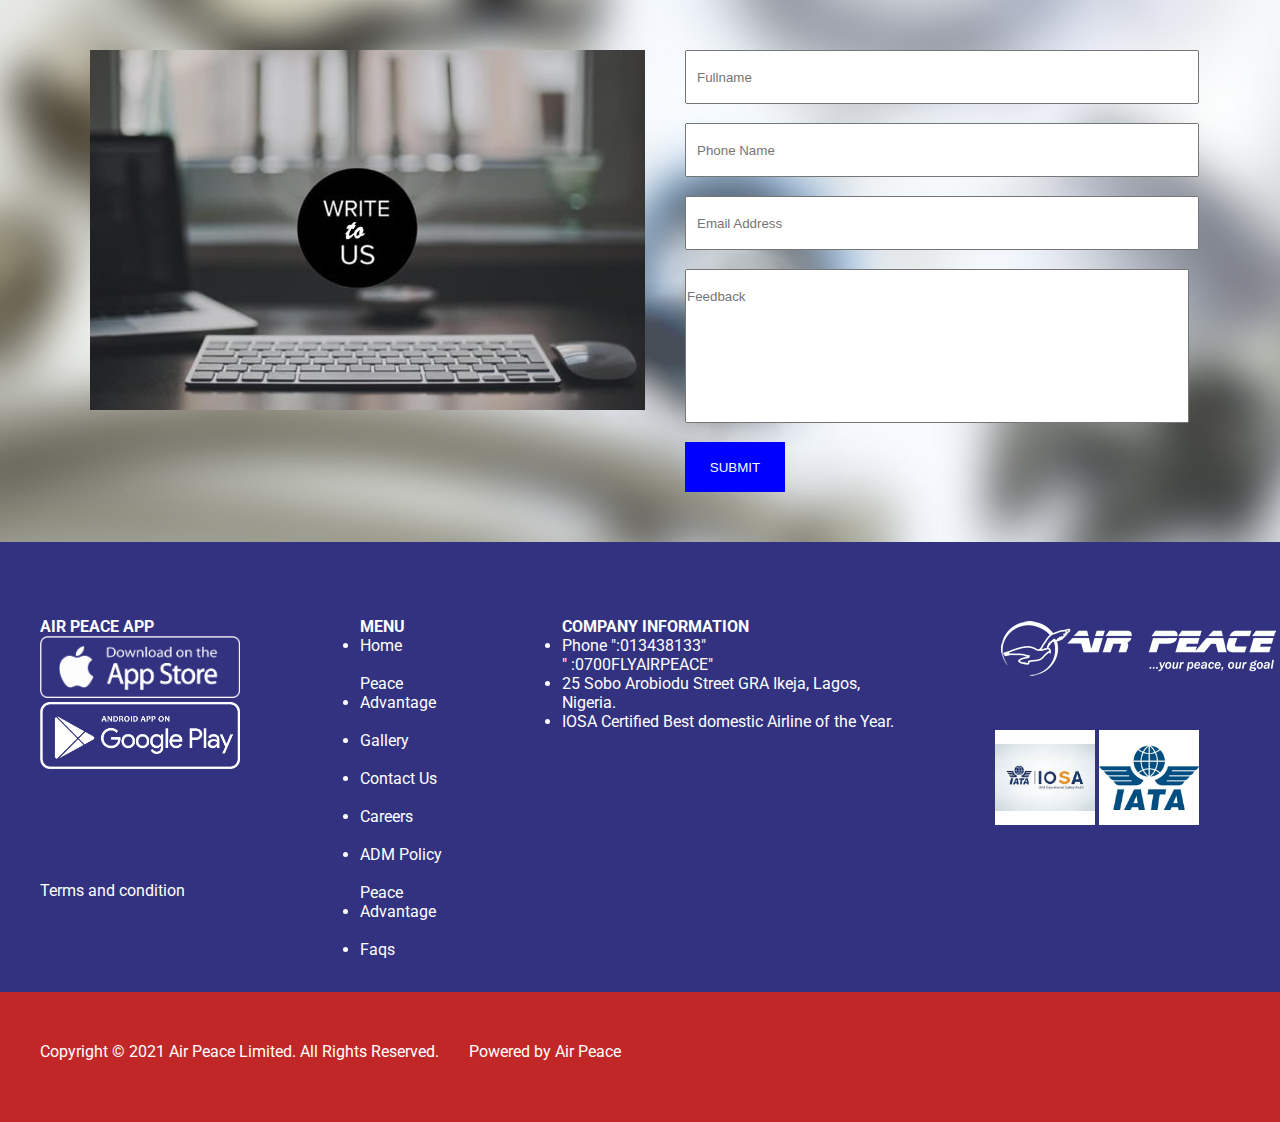
==== footer.html @ f191a8d8 "Add files via upload" ====
<!DOCTYPE html>
<html lang="en">
<head>
    <meta charset="UTF-8">
    <meta http-equiv="X-UA-Compatible" content="IE=edge">
    <meta name="viewport" content="width=device-width, initial-scale=1.0">
    <link rel="stylesheet" href="./footer.css">
    <title>Document</title>
</head>
<body>
    <footer>
   <section class="section1">
    <div class="feedback">
        <div class="general"></div>
<div><img src="./feedback-pic.jpg" alt="">
    </div>
    <div>
    <form action="" target="_blank">
<input type="text" name="fullname" id="enter" placeholder="Fullname"><br><br>
<input type="text" name="phonenumber" id="enter" placeholder="Phone Name"><br><br>
<input type="text" name="email address" id="enter" placeholder="Email Address" ><br><br>
<input type="text" name="feedback" id="feedback" placeholder="Feedback"><br><br>
<input type="submit" value="SUBMIT" id="submit">
    </form>
</div>
</div>
   </section> 
   <section class="section2">
        <div class="app">
            <div class="app1">
        <h4>AIR PEACE APP</h4>
        <a href="www.google"><img src="./playstore.png" alt="f" width="200px"></a><br>
        <a href="www.apple"><img src="./applestore.png" alt="g" width="200px"></a><br><br><br></div>
        <a href="www.term and condition">Terms and condition</a>
        </div>
        <div class="menu">
            <h4>MENU</h4>
            <ul>
           <li> <a href="">Home</a></li><br>
           <li> <a href="">Peace Advantage</a></li><br>
           <li> <a href="">Gallery</a></li><br>
           <li><a href="">Contact Us</a></li><br>
           <li><a href="">Careers</a></li><br>
           <li><a href="">ADM Policy</a></li><br>
           <li><a href="">Peace Advantage</a></li><br>
           <li><a href="">Faqs</a></li></ul><br>
        </div>
    </div>
    <div class="info">
        <div class="Contact">
            <h4>COMPANY INFORMATION</h4>
            <ul>
            <li><span>Phone</span> 
                ":013438133" <br><span></span>
                    " :0700FLYAIRPEACE"</li>
        
           <li> 25 Sobo Arobiodu Street GRA Ikeja, Lagos, Nigeria.</li>
           <li>IOSA Certified Best domestic Airline of the Year.</li>
            </ul></div>
            <div class="logo">
                <a href="http://www.facebook.com/flyairpeace"><img src="" alt=""></a>
                <a href="http://www.twitter.com/flyairpeace" target="_blank"><img src="" alt=""></a>
                <a href="https://www.linkedin.com/company/air-peace-limited/" target="_blank"></a>
                <a href="https://www.youtube.com/channel/UCRj5a85rt5CPLqWzsNnT7AA" target="_blank"></a>
                <a href="https://instagram.com/flyairpeace/" target="_blank"></a>
            </div>
    </div>
            <div>
<img src="./footer-logo-white-transparent.png" alt=""><br><br><br>
<div class="footer-logo">
<img src="./iosa.jpg" alt="" width="100px">
<img src="./iata.jpg" alt="" width="100px">
</div>
 </div>
    
   </section>
   <section class="section3">
    <p>Copyright © 2021 Air Peace Limited. All Rights Reserved.</p>
    <p>Powered by Air Peace</p>
</section>
</footer>
</body>
</html>
---- footer.css ----
@import url('https://fonts.googleapis.com/css2?family=Roboto:wght@300&display=swap');
* {
    padding: 0;
    margin: 0;
}
footer{
    color: white;
    font-family: 'Roboto', sans-serif;
    width: 1300px;
    }
@media(max-width:760px){
    footer{
    width: 800px;
    }
}
.feedback{
    background-image: url(./plx-dark.jpg);
    background-size: cover;
    backdrop-filter: blur(20px);
    display: flex;
    padding: 50px;
    gap:40px ;
}
@media(max-width: 760px){
    .feedback{
        flex-direction: column;
        
    
    }
}
input{
    width: 500px;
    height: 50px;
    margin-right: 100px;
}
#feedback{
    padding-bottom: 100px;
}
#enter{
    padding-left: 10px;
}
#submit{
    width: 100px;
    background-color: blue;
color: azure;
border-color: blue;
border: 4px;
}
.section2{
    background-color: rgba(29, 29, 116, 0.904);
    padding:5px 0px 10px 50px;
    
display: flex;
align-content: space-between;
gap: 80px;
padding: 75px 20px 75px 40px;
height: 300px;
}
@media(max-width: 760px){
    .section2{
        flex-direction: column;
    height: 1200px;
    }
}
 a{
    display: inline-block;
    text-decoration: none;
color: white;
}
.app1{
    padding-bottom: 70px;
    padding-right: 40px;
}
a:hover{
    cursor: pointer;
    color: rgba(105, 101, 101, 0.281);
}
.info{
    margin-bottom: 100px;
}
.section3{
    background-color: rgb(194, 39, 39);
    display: flex;
    align-content: space-between;
    gap: 30px;
    padding: 50px 50px 20px 40px;
    height: 60px;
}
@media(max-width:760px){
    .section3{
        flex-direction: column;
    }
}
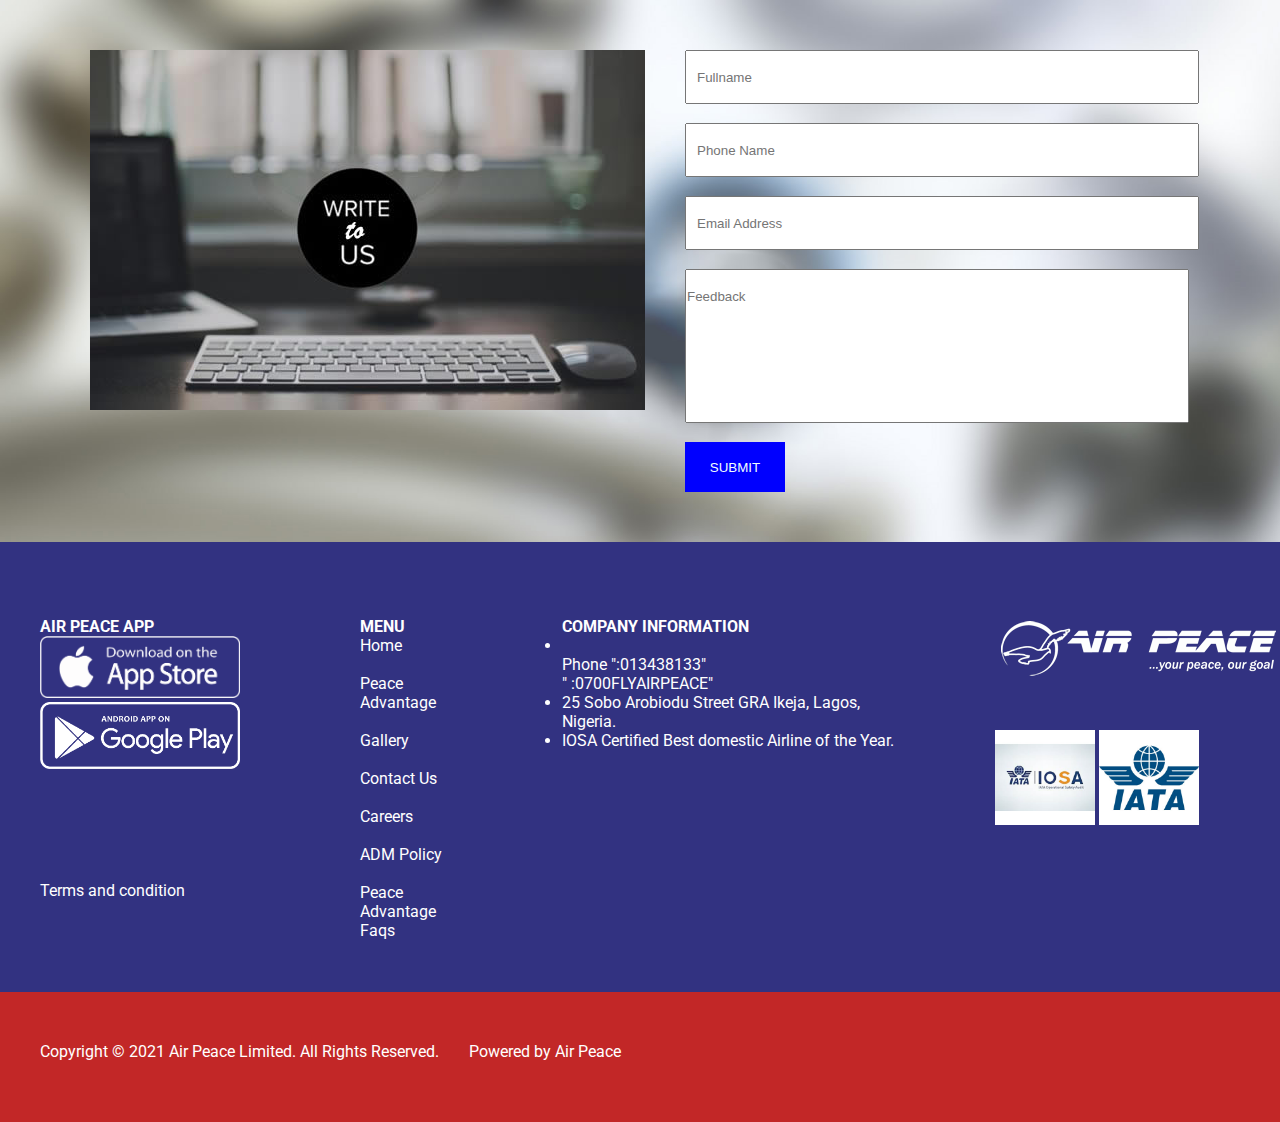
==== commit 60776286: "Add files via upload" ====
--- a/footer.html
+++ b/footer.html
@@ -38,21 +38,29 @@
         <div class="menu">
             <h4>MENU</h4>
             <ul>
-           <li> <a href="">Home</a></li><br>
-           <li> <a href="">Peace Advantage</a></li><br>
-           <li> <a href="">Gallery</a></li><br>
-           <li><a href="">Contact Us</a></li><br>
-           <li><a href="">Careers</a></li><br>
-           <li><a href="">ADM Policy</a></li><br>
-           <li><a href="">Peace Advantage</a></li><br>
-           <li><a href="">Faqs</a></li></ul><br>
+                <a href="">Home</a></ul><br>
+           <ul>
+               <a href="">Peace Advantage</a></ul><br>
+<ul>
+    <a href="">Gallery</a>
+</ul><br>
+           <ul>
+               <a href="">Contact Us</a>
+           </ul><br>
+          <ul>
+ <a href="">Careers</a>
+          </ul><br>
+          <ul><a href="">ADM Policy</a></ul><br>
+           <ul><a href="">Peace Advantage</a></l</ul><br>
+          <ul>
+              <a href="">Faqs</a></ul><br>
         </div>
     </div>
     <div class="info">
         <div class="Contact">
             <h4>COMPANY INFORMATION</h4>
             <ul>
-            <li><span>Phone</span> 
+            <li></li><span>Phone</span> 
                 ":013438133" <br><span></span>
                     " :0700FLYAIRPEACE"</li>
         
